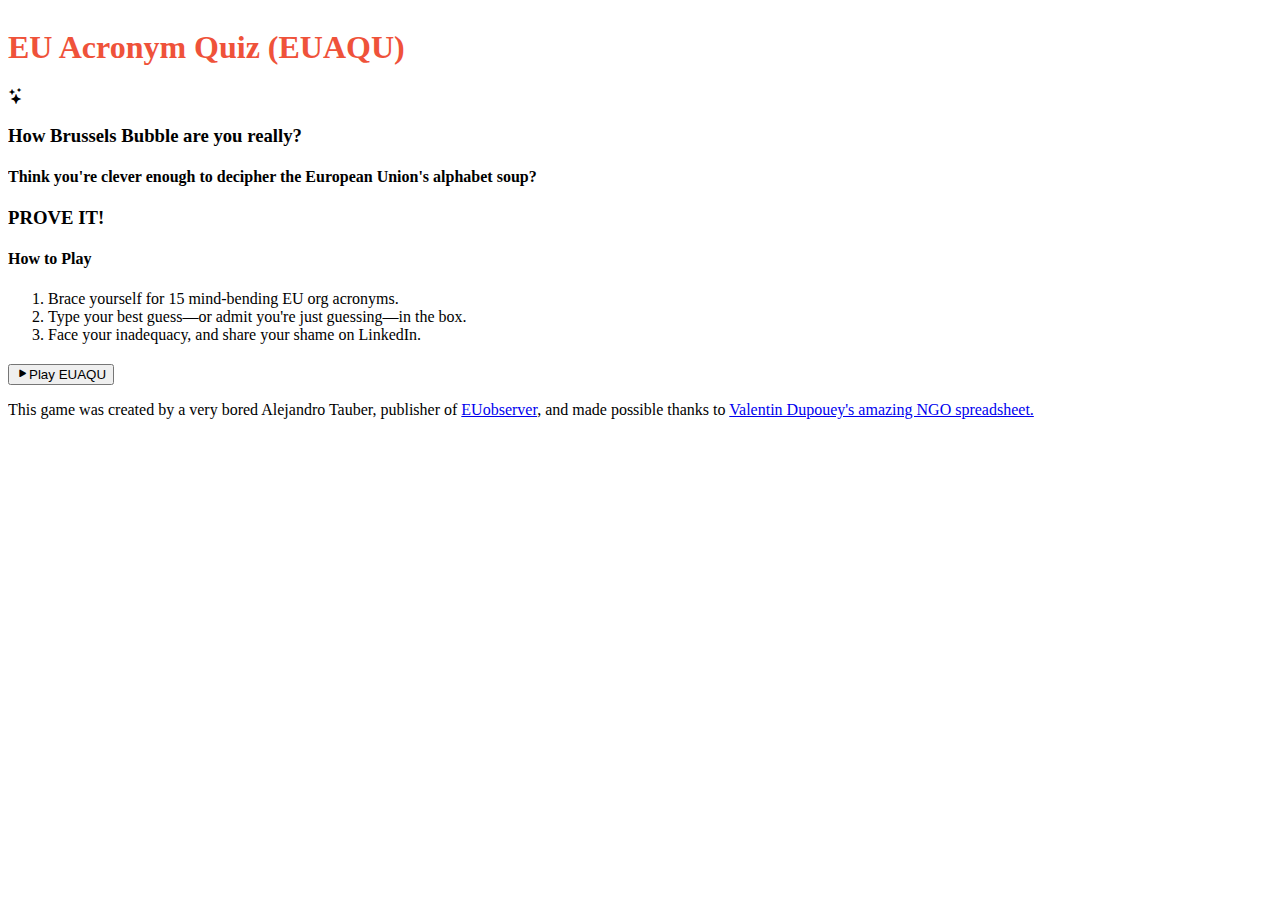
==== index.html @ 654f321c "Update index.html" ====
<!DOCTYPE html>
<html lang="en" data-bs-theme="dark">
<head>
    <meta charset="UTF-8">
    <meta name="viewport" content="width=device-width, initial-scale=1.0">
    <title>EU Acronym Quiz</title>
    <link rel="stylesheet" href="https://cdn.replit.com/agent/bootstrap-agent-dark-theme.min.css">
    <link rel="stylesheet" href="https://cdn.jsdelivr.net/npm/bootstrap-icons@1.11.0/font/bootstrap-icons.css">
    <style>
        .hidden {
            display: none;
        }
        .card {
            margin-bottom: 20px;
        }
        .results-container {
            margin-top: 20px;
        }
        .incorrect-answers {
            margin-top: 20px;
        }
        .score-display {
            font-size: 24px;
            margin-bottom: 20px;
        }
           .drift-container {
      position: relative;
      overflow: hidden;
      width: 100%;
      height: 100%; /* Adjust height as needed */
    }

    /* Image styling and animation */
    .drift-image {
      position: absolute;
      top: 50%;
      transform: translateY(-50%);
      /* Start off-screen on the left */
      left: -100%;
      animation: drift 15s linear infinite;
    }

    /* Keyframes for the drift effect */
    @keyframes drift {
      from {
        left: -100%;
      }
      to {
        left: 100%;
      }
    }
    </style>
</head>
<body>
    <div class="container mt-5">
         <div class="drift-container">
             <img src="https://github.com/hackejandro/euquiz2/blob/main/attached_assets/2_jmh_monnet_un.png?raw=true" alt="Drifting Image" class="drift-image">
        <div class="row justify-content-center">
            <div class="col-md-8">
                <!-- Welcome Screen -->
                <div id="welcome-screen" class="card shadow">
                    <div style="color:#ef523a;" class="card-header bg-primary text-white">
                        <h1 class="text-center mb-0">EU Acronym Quiz (EUAQU)</h1>
                    </div>
                    <div class="card-body">
                        <div class="text-center mb-4">
                            <i class="bi bi-stars display-1 text-warning"></i>
                        </div>
                    
                        <h3 class="text-center mb-4">How Brussels Bubble are you really?</h3>
                        <h4 class="text-center">Think you're clever enough to decipher the European Union's alphabet soup?</h4>
                        <h3 class="text-center mb-4">PROVE IT!</h3>

                        <div class="card mb-4">
                            <div class="card-body">
                                <h4 class="card-title">How to Play</h4>
                                <ol class="mb-0">
                                    <li>Brace yourself for 15 mind-bending EU org acronyms.</li>
                                    <li>Type your best guess—or admit you're just guessing—in the box.</li>
                                    <li>Face your inadequacy, and share your shame on LinkedIn.</li>
                                </ol>
                            </div>
                        </div>

                        <div class="d-grid">
                            <button id="start-quiz" class="btn btn-primary btn-lg">
                                <i class="bi bi-play-fill me-2"></i>Play EUAQU
                            </button>
                        </div>
                    </div>
                    <div class="card-footer text-center">
                        <p class="mb-0"><i></i>This game was created by a very bored Alejandro Tauber, publisher of <a href="https://euobserver.com">EUobserver</a>, and made possible thanks to <a href="https://docs.google.com/spreadsheets/d/1B-DRjkW1ah4nGk9HKz_asJBDg3ngivzywHPOW8zHwz0/edit?gid=1078695250#gid=1078695250">Valentin Dupouey's amazing NGO spreadsheet.</a></i></p>
                    </div>
                </div>

                <!-- Quiz Screen -->
                <div id="quiz-screen" class="card shadow hidden">
                    <div class="card-header bg-primary text-white">
                        <h2 class="text-center mb-0">EU Acronym Quiz</h2>
                    </div>
                    <div class="card-body">
                        <div class="progress mb-4">
                            <div id="progress-bar" class="progress-bar" role="progressbar" style="width: 0%;" aria-valuenow="0" aria-valuemin="0" aria-valuemax="100">0%</div>
                        </div>
                        
                        <h4 class="mb-3">Question <span id="current-question">1</span> of <span id="total-questions">15</span></h4>
                        
                        <div class="card mb-4">
                            <div class="card-body">
                                <h3 class="text-center mb-4">What does <span id="acronym" class="fw-bold text-primary"></span> stand for?</h3>
                                
                                <form id="answer-form" class="mb-3">
                                    <div class="mb-3">
                                        <label for="answer" class="form-label">Enter the full name:</label>
                                        <input type="text" id="answer" class="form-control form-control-lg" placeholder="Type your answer here..." required>
                                    </div>
                                    <div class="d-grid">
                                        <button type="submit" class="btn btn-primary">Submit Answer</button>
                                    </div>
                                </form>
                            </div>
                        </div>
                    </div>
                </div>

                <!-- Results Screen -->
                <div id="results-screen" class="card shadow hidden">
                    <div class="card-header bg-primary text-white">
                        <h2 class="text-center mb-0">Quiz Results</h2>
                    </div>
                    <div class="card-body">
                        <div class="text-center mb-4">
                            <i class="bi bi-trophy display-1 text-warning"></i>
                        </div>
                        
                        <h3 class="text-center mb-4">Your Score</h3>
                        <div class="text-center score-display">
                            <span id="score">0</span> / <span id="total">15</span>
                        </div>
                        
                        <div id="incorrect-answers-container" class="incorrect-answers">
                            <h4 class="mb-3">Face your inadequacy:</h4>
                            <div id="incorrect-answers-list" class="list-group">
                                <!-- Incorrect answers will be inserted here -->
                            </div>
                        </div>
                        
                        <div class="d-grid mt-4">
                            <button id="restart-quiz" class="btn btn-primary btn-lg">
                                <i class="bi bi-arrow-repeat me-2"></i>Take Another Quiz
                            </button>
                        </div>
                    </div>
                </div>
            </div>
        </div>
      </div>
      </div>

    <script src="https://cdn.jsdelivr.net/npm/bootstrap@5.3.0/dist/js/bootstrap.bundle.min.js"></script>
    <script>
        // EU organization data
        const EU_DATA = [
            {"acronym": "EU", "full_name": "European Union"},
            {"acronym": "EC", "full_name": "European Commission"},
            {"acronym": "EP", "full_name": "European Parliament"},
            {"acronym": "EIB", "full_name": "European Investment Bank"},
            {"acronym": "EMA", "full_name": "European Medicines Agency"},
            {"acronym": "EFSA", "full_name": "European Food Safety Authority"},
            {"acronym": "ECDC", "full_name": "European Centre for Disease Prevention and Control"},
            {"acronym": "EMSA", "full_name": "European Maritime Safety Agency"},
            {"acronym": "EEA", "full_name": "European Environment Agency"},
            {"acronym": "EFCA", "full_name": "European Fisheries Control Agency"},
            {"acronym": "EMCDDA", "full_name": "European Monitoring Centre for Drugs and Drug Addiction"},
            {"acronym": "EASO", "full_name": "European Asylum Support Office"},
            {"acronym": "EIGE", "full_name": "European Institute for Gender Equality"},
            {"acronym": "ECHA", "full_name": "European Chemicals Agency"},
            {"acronym": "ENISA", "full_name": "European Union Agency for Cybersecurity"},
            {"acronym": "BEREC", "full_name": "Body of European Regulators for Electronic Communications"},
            {"acronym": "ESMA", "full_name": "European Securities and Markets Authority"},
            {"acronym": "EBA", "full_name": "European Banking Authority"},
            {"acronym": "ESA", "full_name": "European Space Agency"},
            {"acronym": "EUIPO", "full_name": "European Union Intellectual Property Office"},
            {"acronym": "CEV", "full_name": "Center for European Volunteeriing"},
            {"acronym": "CSE", "full_name": "Civil Society Europe"},
            {"acronym": "CESES", "full_name": "Confederation of European Senior Expert Services a.i.s.b.l."},
            {"acronym": "EAP-CSF", "full_name": "Eastern Partnership Civil Society Forum"},
            {"acronym": "ECIT", "full_name": "European citizens' rights, involvement and trust"},
            {"acronym": "FCE", "full_name": "European Civic Forum"},
            {"acronym": "TGL", "full_name": "The Good Lobby"},
            {"acronym": "AEA", "full_name": "Agroecology Europe Association"},
            {"acronym": "ECVC", "full_name": "European Coordination Via Campesina"},
            {"acronym": "EfA", "full_name": "Eurogroup for Animals"},
            {"acronym": "HSI Europe", "full_name": "Humane Society International - Europe"},
            {"acronym": "ENAR", "full_name": "European Network Against Racism"},
            {"acronym": "ERGO Network", "full_name": "European Roma Grassroots Organisations Network"},
            {"acronym": "CEC", "full_name": "CEC European Managers"},
            {"acronym": "UNITEE", "full_name": "New European Business Confederation"},
            {"acronym": "UECNA", "full_name": "Union Européenne Contre les Nuisances des Avions"},
            {"acronym": "CEACSO", "full_name": "Centre for the Advancement of Civil Society Organisations"},
            {"acronym": "ECNL", "full_name": "European Center for Non for profit law"},
            {"acronym": "CEDAG", "full_name": "European Council for Non-Profit Organisations"},
            {"acronym": "AEW", "full_name": "AgoraEnergieWende"},
            {"acronym": "Birdlife Europe", "full_name": "Birdlife International Europe and Central Asia"},
            {"acronym": "C40", "full_name": "C40 Cities"},
            {"acronym": "CMW", "full_name": "Carbon Market Watch"},
            {"acronym": "CCLE", "full_name": "Citizen' Climate Lobby Europe"},
            {"acronym": "CAN Europe", "full_name": "Climate Action Network Europe"},
            {"acronym": "CA", "full_name": "Climate Alliance"},
            {"acronym": "CI Europe", "full_name": "Conservation International Europe"},
            {"acronym": "CME", "full_name": "Covenant of Mayors Europe"},
            {"acronym": "ECOS", "full_name": "Environmental Coalition on Standards"},
            {"acronym": "EJF", "full_name": "Environmental Justice Foundation"},
            {"acronym": "EBCD", "full_name": "European Bureau for Conservation and Development"},
            {"acronym": "ECF", "full_name": "European Climate Foundation"},
            {"acronym": "ECN", "full_name": "European Compost Network"},
            {"acronym": "ECF", "full_name": "European Cyclists' Federation"},
            {"acronym": "EEB", "full_name": "European Environmental Bureau"},
            {"acronym": "EFCF", "full_name": "European Federation of City Farms"},
            {"acronym": "EGC", "full_name": "European Green Cities"},
            {"acronym": "ELSA", "full_name": "European Land and Soil Alliance"},
            {"acronym": "ESTELA", "full_name": "European Solar Thermal Electricity Association"},
            {"acronym": "ESCP", "full_name": "European Sustainable Cities Platform"},
            {"acronym": "XR", "full_name": "Extinction Rebellion"},
            {"acronym": "FFF", "full_name": "Fridays for Future"},
            {"acronym": "NF", "full_name": "Friends of Nature"},
            {"acronym": "FoE Europe", "full_name": "Friends of the Earth Europe"},
            {"acronym": "GEN", "full_name": "Global Ecovillage Network"},
            {"acronym": "GEN Europe", "full_name": "Global Ecovillage Network Europe"},
            {"acronym": "HEAL", "full_name": "Health and Environment Alliance"},
            {"acronym": "ICLEI", "full_name": "Local Governments for Sustainability"},
            {"acronym": "NCI", "full_name": "New Climate Institute"},
            {"acronym": "OCP", "full_name": "Ocean & Climate Platform"},
            {"acronym": "OZL", "full_name": "Oceano Azul Foundation"},
            {"acronym": "PN", "full_name": "Permaculture Network"},
            {"acronym": "PAN Europe", "full_name": "Pesticide Action Network Europe"},
            {"acronym": "PSF", "full_name": "Plastic Soup Foundation"},
            {"acronym": "PIK Potsdam", "full_name": "Potsdam Institute for Climate Impact Research"},
            {"acronym": "POW Europe", "full_name": "Protect Our Winters Europe"},
            {"acronym": "SDG Watch", "full_name": "SDG watch Europe"},
            {"acronym": "SAR", "full_name": "Seas At Risk"},
            {"acronym": "SEI", "full_name": "Stockholm Environment Institute"},
            {"acronym": "SRC", "full_name": "Stockholm Resilience Center"},
            {"acronym": "Surfrider", "full_name": "Surfrider Foundation Europe"},
            {"acronym": "E3G", "full_name": "Third Generation Environmentalism"},
            {"acronym": "T&E", "full_name": "Transport and Environment"},
            {"acronym": "WCMC Europe", "full_name": "WCMC Europe"},
            {"acronym": "WWF EPO", "full_name": "World Wide Fund For Nature - European Policy Office"},
            {"acronym": "WI", "full_name": "Wuppertal Institute"},
            {"acronym": "ZWE", "full_name": "Zero Waste Europe"},
            {"acronym": "BEUC", "full_name": "Bureau Europeen des Unions des consommateurs / The European Consumer Organisation"},
            {"acronym": "CAE", "full_name": "Culture Action Europe"},
            {"acronym": "EJN", "full_name": "Europe Jazz Network"},
            {"acronym": "AEC", "full_name": "European Association of Conservatoires"},
            {"acronym": "ECC", "full_name": "European Centre for Culture"},
            {"acronym": "European Choral Association", "full_name": "European Choral Association - Europa Cantat"},
            {"acronym": "ECHO", "full_name": "European Concert Hall Organisation"},
            {"acronym": "CEATL", "full_name": "European Council of Associations of Literary Translators"},
            {"acronym": "ECHN", "full_name": "European Creative Hubs Network"},
            {"acronym": "ECF", "full_name": "European Cultural Foundation"},
            {"acronym": "EDN", "full_name": "European Dancehouse Network"},
            {"acronym": "REMA", "full_name": "European Early Music Network"},
            {"acronym": "EFHA", "full_name": "European Fashion Heritage Association"},
            {"acronym": "EFNYO", "full_name": "European Federation of National Youth Orchestras"},
            {"acronym": "EFA-AEF", "full_name": "European Festival Association"},
            {"acronym": "EFAD", "full_name": "European Film Agencies"},
            {"acronym": "EFN", "full_name": "European Folk Network"},
            {"acronym": "EuFoA", "full_name": "European Friends of Armenia"},
            {"acronym": "GESAC", "full_name": "European Grouping of Societies of Authors and Composers"},
            {"acronym": "ELIA", "full_name": "European League of Institutes of the Arts"},
            {"acronym": "EMC", "full_name": "European Music Council"},
            {"acronym": "AMATEO", "full_name": "European Network for Active Participation in Cultural Activities"},
            {"acronym": "RESEO", "full_name": "European Network for Opera and Dance Education"},
            {"acronym": "ENCC", "full_name": "European Network of Cultural Centres"},
            {"acronym": "ACCR", "full_name": "European Network of Cultural Centres-Historic Monuments"},
            {"acronym": "ERC", "full_name": "European Region of Culture"},
            {"acronym": "ETC", "full_name": "European Theatre Convention"},
            {"acronym": "EEOFE", "full_name": "Eyes & Ears Europe – Association for the Design, Promotion and Marketing of Audiovisual Media"},
            {"acronym": "FEST Network", "full_name": "Federation for European Storytelling"},
            {"acronym": "IAA Europe", "full_name": "International Association of Art (IAA) Europe"},
            {"acronym": "PEARLE*", "full_name": "Live Performance Europe (Performing Arts Employers Association League Europe)"},
            {"acronym": "NEMO", "full_name": "Network of European Museum Organisations"},
            {"acronym": "RCE", "full_name": "Relais Culture Europe"},
            {"acronym": "ECV", "full_name": "European Confederation of Veterans"},
            {"acronym": "EUROMIL", "full_name": "European Organisation of Military Associations and Trade Unions"},
            {"acronym": "DI", "full_name": "Democracy International"},
            {"acronym": "DemNext", "full_name": "DemocracyNext"},
            {"acronym": "ALDA", "full_name": "European Association for Local Democracy"},
            {"acronym": "ECAS", "full_name": "European Citizen Action Service"},
            {"acronym": "EHF", "full_name": "European Humanist Federation"},
            {"acronym": "EPD", "full_name": "European Partnership for Democracy"},
            {"acronym": "FIDE", "full_name": "Federation for Innovation in Democracy - Europe"},
            {"acronym": "FoE", "full_name": "Friends of Europe"},
            {"acronym": "TI Europe", "full_name": "Transparency International Europe"},
            {"acronym": "WVI", "full_name": "World vision"},
            {"acronym": "EDRi", "full_name": "European Digital Rights"},
            {"acronym": "AE", "full_name": "Autism-Europe"},
            {"acronym": "BIFEC", "full_name": "Brain Injured and Families - European Confederation"},
            {"acronym": "CP-ECA", "full_name": "Cerebral Palsy - European Communities Association"},
            {"acronym": "EURO-CIU", "full_name": "European Association of Cochlear Implant Users"},
            {"acronym": "EASPD", "full_name": "European Association of Service Providers for Personns with Disabiliities"},
            {"acronym": "EBU", "full_name": "European Blind Union"},
            {"acronym": "EUCAP", "full_name": "European Council of Autistic People"},
            {"acronym": "EDU", "full_name": "European Deafblind Union"},
            {"acronym": "EDF", "full_name": "European Disability Forum"},
            {"acronym": "EDSA", "full_name": "European Down Syndrom Association"},
            {"acronym": "EDA", "full_name": "European Dyslexia Association"},
            {"acronym": "EFHOH", "full_name": "European Federation of Hard of Hearing"},
            {"acronym": "ENUSP", "full_name": "European Network of (ex)users and survivors of psychiatry (ENUSP)"},
            {"acronym": "ENIL", "full_name": "European Network on Independent Living"},
            {"acronym": "EUD", "full_name": "European Union of the Deaf"},
            {"acronym": "DEAL", "full_name": "Donut Economics Action Lab"},
            {"acronym": "All Digital", "full_name": "All Digital"},
            {"acronym": "ATEE", "full_name": "Association for Teacher Education in Europe"},
            {"acronym": "CIFE", "full_name": "Centre international de formation européenne"},
            {"acronym": "DARE", "full_name": "Democracy and Human Rights Education in Europe"},
            {"acronym": "Diesis Network", "full_name": "Diesis Network"},
            {"acronym": "EMDR Europe", "full_name": "EMDR Europe"},
            {"acronym": "EAN", "full_name": "European Apprentices Network"},
            {"acronym": "Euroclio", "full_name": "European Assocation of History Educators"},
            {"acronym": "EAIE", "full_name": "European Association for International Education"},
            {"acronym": "EAEA", "full_name": "European Association for the Education of Adults"},
            {"acronym": "AEDE", "full_name": "European Association of Education"}
        ];

        // Quiz state
        let quizQuestions = [];
        let currentQuestion = 0;
        let score = 0;
        let userAnswers = [];

        // DOM elements
        const welcomeScreen = document.getElementById('welcome-screen');
        const quizScreen = document.getElementById('quiz-screen');
        const resultsScreen = document.getElementById('results-screen');
        const startQuizBtn = document.getElementById('start-quiz');
        const answerForm = document.getElementById('answer-form');
        const acronymElement = document.getElementById('acronym');
        const answerInput = document.getElementById('answer');
        const currentQuestionElement = document.getElementById('current-question');
        const totalQuestionsElement = document.getElementById('total-questions');
        const progressBar = document.getElementById('progress-bar');
        const scoreElement = document.getElementById('score');
        const totalElement = document.getElementById('total');
        const incorrectAnswersList = document.getElementById('incorrect-answers-list');
        const incorrectAnswersContainer = document.getElementById('incorrect-answers-container');
        const restartQuizBtn = document.getElementById('restart-quiz');

        // Prepare random quiz questions
        function prepareQuizQuestions(numQuestions = 15) {
            // If we have fewer items than requested questions, use all available
            numQuestions = Math.min(numQuestions, EU_DATA.length);
            
            // Create a copy of the data array to shuffle
            const shuffled = [...EU_DATA];
            
            // Fisher-Yates shuffle algorithm
            for (let i = shuffled.length - 1; i > 0; i--) {
                const j = Math.floor(Math.random() * (i + 1));
                [shuffled[i], shuffled[j]] = [shuffled[j], shuffled[i]];
            }
            
            // Select the first 'numQuestions' items
            return shuffled.slice(0, numQuestions);
        }

        // Show current question
        function showQuestion() {
            if (currentQuestion >= quizQuestions.length) {
                showResults();
                return;
            }
            
            const question = quizQuestions[currentQuestion];
            acronymElement.textContent = question.acronym;
            currentQuestionElement.textContent = currentQuestion + 1;
            totalQuestionsElement.textContent = quizQuestions.length;
            
            // Update progress bar
            const progress = Math.round(((currentQuestion + 1) / quizQuestions.length) * 100);
            progressBar.style.width = progress + '%';
            progressBar.textContent = progress + '%';
            progressBar.setAttribute('aria-valuenow', progress);
            
            // Clear previous answer
            answerInput.value = '';
            answerInput.focus();
        }

        // Submit answer and process it
        function submitAnswer(event) {
            event.preventDefault();
            
            const answer = answerInput.value.trim();
            if (!answer) return;
            
            const question = quizQuestions[currentQuestion];
            const correct = question.full_name;
            const isCorrect = answer.toLowerCase() === correct.toLowerCase();
            
            // Store user's answer
            userAnswers.push({
                acronym: question.acronym,
                userAnswer: answer,
                correctAnswer: correct,
                isCorrect: isCorrect
            });
            
            if (isCorrect) {
                score++;
            }
            
            // Move to the next question
            currentQuestion++;
            
            if (currentQuestion >= quizQuestions.length) {
                showResults();
            } else {
                showQuestion();
            }
        }

        // Show quiz results
        function showResults() {
            quizScreen.classList.add('hidden');
            resultsScreen.classList.remove('hidden');
            
            scoreElement.textContent = score;
            totalElement.textContent = quizQuestions.length;
            
            // Display incorrect answers
            const incorrectAnswers = userAnswers.filter(ans => !ans.isCorrect);
            
            if (incorrectAnswers.length === 0) {
                incorrectAnswersContainer.innerHTML = '<h4 class="text-center text-success mb-4">Perfect score! You got all answers correct!</h4>';
            } else {
                incorrectAnswersList.innerHTML = '';
                
                incorrectAnswers.forEach(answer => {
                    const item = document.createElement('div');
                    item.className = 'list-group-item';
                    item.innerHTML = `
                        <h5 class="mb-1">${answer.acronym}</h5>
                        <p class="mb-1 text-danger">Your answer: ${answer.userAnswer}</p>
                        <p class="mb-0 text-success">Correct answer: ${answer.correctAnswer}</p>
                    `;
                    incorrectAnswersList.appendChild(item);
                });
            }
        }

        // Start a new quiz
        function startQuiz() {
            // Reset quiz state
            quizQuestions = prepareQuizQuestions();
            currentQuestion = 0;
            score = 0;
            userAnswers = [];
            
            // Show quiz screen
            welcomeScreen.classList.add('hidden');
            resultsScreen.classList.add('hidden');
            quizScreen.classList.remove('hidden');
            
            // Display first question
            showQuestion();
        }

        // Event listeners
        startQuizBtn.addEventListener('click', startQuiz);
        answerForm.addEventListener('submit', submitAnswer);
        restartQuizBtn.addEventListener('click', startQuiz);
    </script>
</body>
</html>
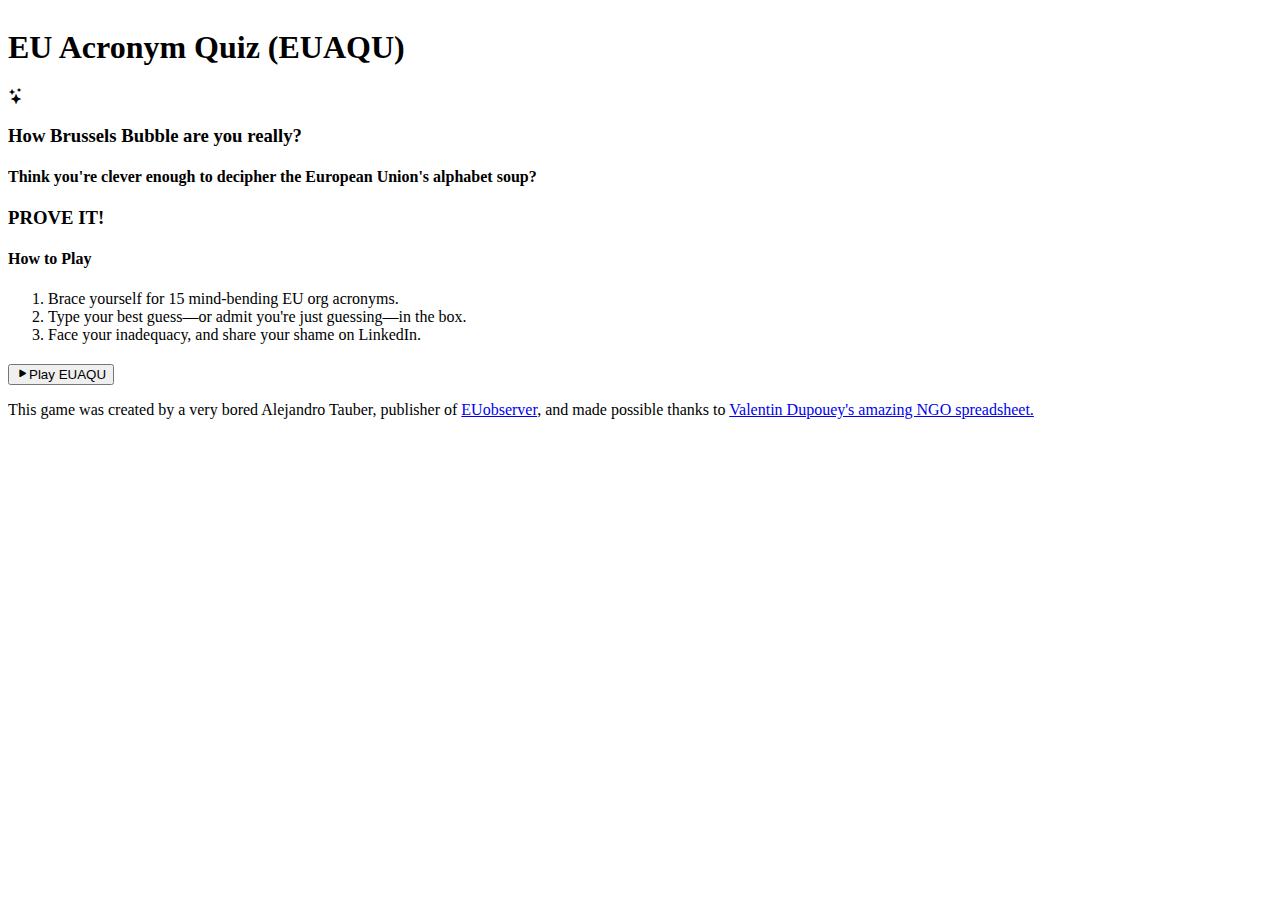
==== commit 3a298c16: "Update index.html" ====
--- a/index.html
+++ b/index.html
@@ -59,7 +59,7 @@
             <div class="col-md-8">
                 <!-- Welcome Screen -->
                 <div id="welcome-screen" class="card shadow">
-                    <div style="color:#ef523a;" class="card-header bg-primary text-white">
+                    <div style="color:ef523a;" class="card-header bg-primary text-white">
                         <h1 class="text-center mb-0">EU Acronym Quiz (EUAQU)</h1>
                     </div>
                     <div class="card-body">
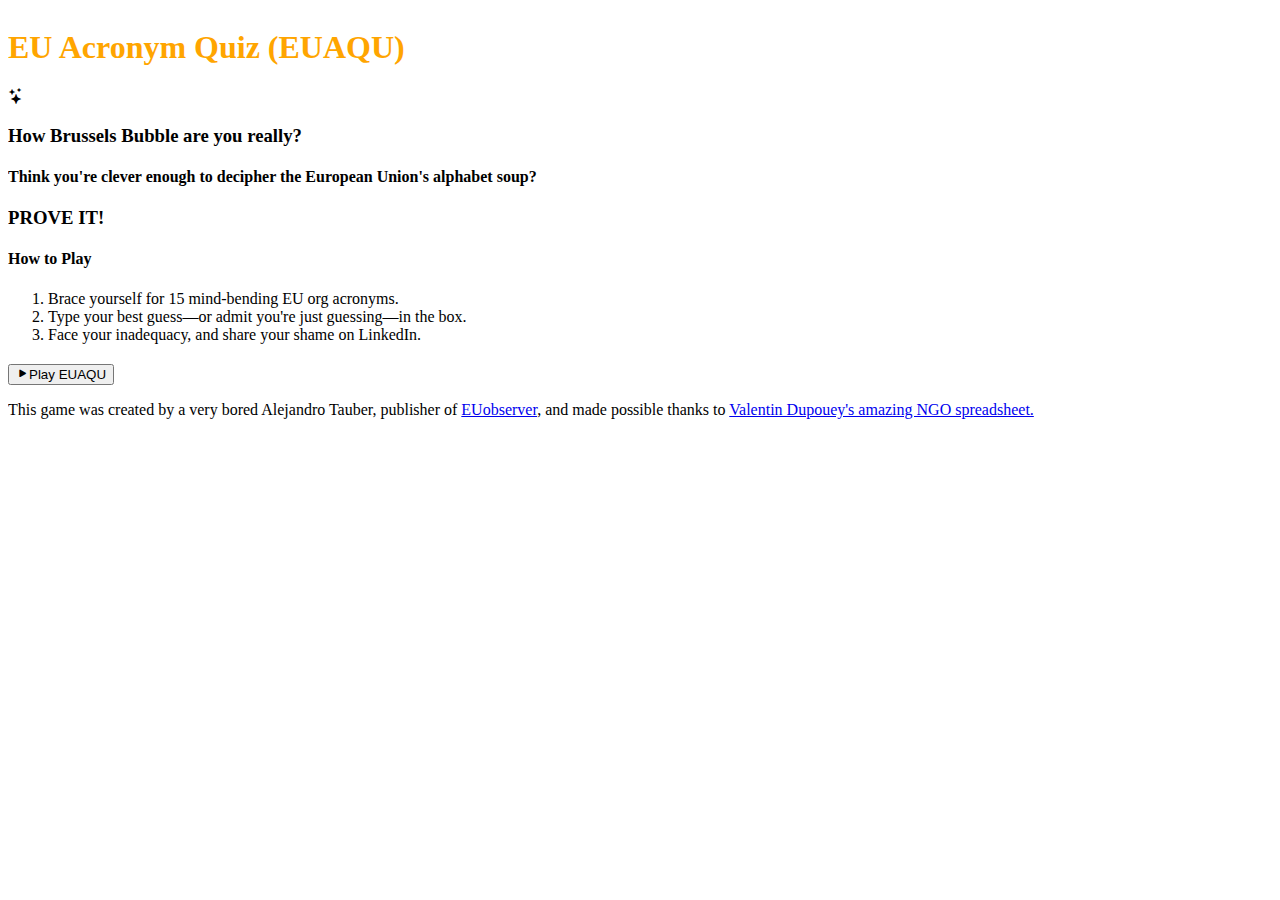
==== commit f5f150b9: "Update index.html" ====
--- a/index.html
+++ b/index.html
@@ -59,7 +59,7 @@
             <div class="col-md-8">
                 <!-- Welcome Screen -->
                 <div id="welcome-screen" class="card shadow">
-                    <div style="color:ef523a;" class="card-header bg-primary text-white">
+                    <div class="card-header bg-primary text-white" style="color:orange;">
                         <h1 class="text-center mb-0">EU Acronym Quiz (EUAQU)</h1>
                     </div>
                     <div class="card-body">
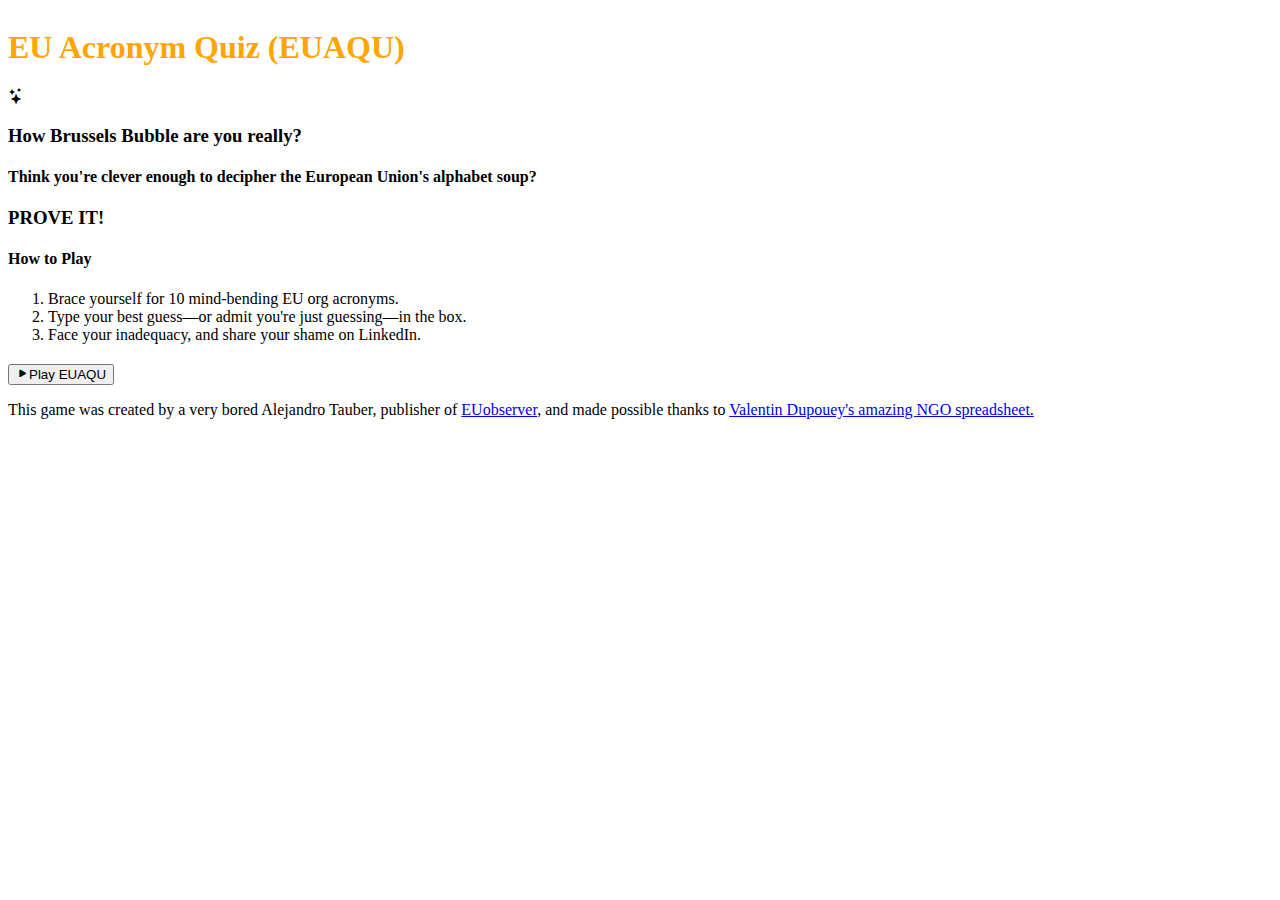
==== commit c255ef2d: "Update index.html" ====
--- a/index.html
+++ b/index.html
@@ -75,7 +75,7 @@
                             <div class="card-body">
                                 <h4 class="card-title">How to Play</h4>
                                 <ol class="mb-0">
-                                    <li>Brace yourself for 15 mind-bending EU org acronyms.</li>
+                                    <li>Brace yourself for 10 mind-bending EU org acronyms.</li>
                                     <li>Type your best guess—or admit you're just guessing—in the box.</li>
                                     <li>Face your inadequacy, and share your shame on LinkedIn.</li>
                                 </ol>
@@ -131,15 +131,16 @@
                     <div class="card-body">
                         <div class="text-center mb-4">
                             <i class="bi bi-trophy display-1 text-warning"></i>
+                            <h3 class="mb-3">You know nothing.</h3>
                         </div>
                         
-                        <h3 class="text-center mb-4">Your Score</h3>
+                        <h3 class="text-center mb-4">So disappointing!</h3>
                         <div class="text-center score-display">
                             <span id="score">0</span> / <span id="total">15</span>
                         </div>
                         
                         <div id="incorrect-answers-container" class="incorrect-answers">
-                            <h4 class="mb-3">Face your inadequacy:</h4>
+                            <h4 class="mb-3">Face your humiliation:</h4>
                             <div id="incorrect-answers-list" class="list-group">
                                 <!-- Incorrect answers will be inserted here -->
                             </div>
@@ -347,7 +348,7 @@
         const restartQuizBtn = document.getElementById('restart-quiz');
 
         // Prepare random quiz questions
-        function prepareQuizQuestions(numQuestions = 15) {
+        function prepareQuizQuestions(numQuestions = 10) {
             // If we have fewer items than requested questions, use all available
             numQuestions = Math.min(numQuestions, EU_DATA.length);
             
